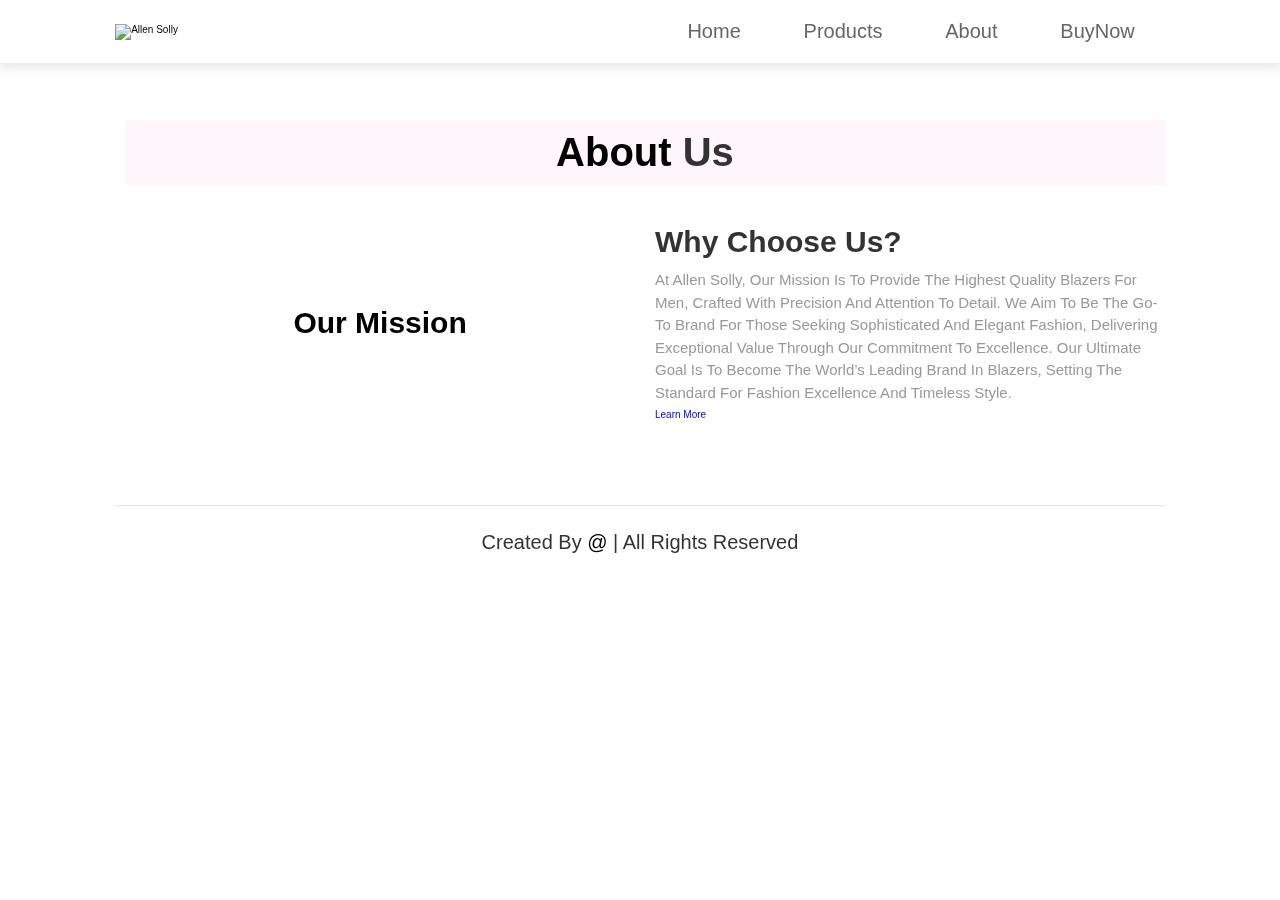
==== about.html @ ab2e97d4 "Add files via upload" ====
<!DOCTYPE html>
<html lang="en">
<head>
    <meta charset="UTF-8">
    <meta http-equiv="X-UA-Compatible" content="IE=edge">
    <meta name="viewport" content="width=device-width, initial-scale=1.0">
    <title> About Allen Solly </title>

    <link rel="stylesheet" href="https://cdnjs.cloudflare.com/ajax/libs/font-awesome/5.15.3/css/all.min.css">

    
    <link rel="stylesheet" href="style1.css">

</head>
<header>

    <input type="checkbox" name="" id="toggler">
    <label for="toggler" class="fas fa-bars"></label>

    <img src="images\header_brand_logo_AS.png"alt="Allen Solly" width="150">
    <nav class="navbar">
        <nav class="navbar">
            <a href="index1.html">home</a>
            <a href="product.html">products</a>
            <a href="about.html">about</a>
            <a href="contact12.html">BuyNow</a>
        </nav>
    </nav>
</header>

    <section class="about prods" id="about">

        <h1 class="heading"> <span> about </span> us </h1>
    
        <div class="row">
    
            <div class="img-container" >
                
                <h3 >Our Mission</h3>
            </div>
    
            <div class="content">
                <h3>why choose us?</h3>
                <p>At Allen Solly, our mission is to provide the highest quality blazers for men, 
                    crafted with precision and attention to detail. We aim to be the go-to brand for those seeking sophisticated
                     and elegant fashion, delivering exceptional value through our commitment to excellence. 
                     Our ultimate goal is to become the world’s leading brand in blazers,
                    setting the standard for fashion excellence and timeless style.</p>
                <a href="index1.html" class="btn">learn more</a>
            </div>
    
        </div>
    
    </section>

<section class="footer">

    <div class="credit"> created by <span>@</span> | all rights reserved </div>

</section>
<style>
  .footer .credit{text-align: center;
    padding:1.5rem;
    margin-top: 1.5rem;
    padding-top: 2.5rem;
    font-size: 2rem;
    color:#333;
    border-top: .1rem solid rgba(0,0,0,.1);
    padding-bottom: 9rem;}
</style>
</html>
</html>
---- style1.css ----
:root{
    --black:#000000;
}

*{
    margin:0; padding:0;
    box-sizing: border-box;
    font-family: Verdana, Geneva, Tahoma, sans-serif;
    outline: none; border:none;
    text-decoration: none;
    text-transform: capitalize;
    transition: .2s linear;
}

html{
    font-size: 62.5%;
    scroll-behavior: smooth;
    scroll-padding-top: 6rem;
    overflow-x: hidden;
}
/* .home, .about, .regist, .teams, .contact, footer{ */
    /* font-family: 'Poppins', sans-serif; */


section{
    padding:2rem 9%;
}

.heading{
    text-align:center;
    font-size: 4rem;
    color:#333;
    padding:1rem;
    margin:2rem 0;
    background:rgba(255, 51, 153,.05);
}

.heading span{
    color:var(--black);
}

.p{
    display: inline-block;
    margin-top: 1rem;
    border-radius: 1rem;
    background:#333;
    color:#fff;
    padding:.8rem 2.5rem;
    cursor: pointer;
    font-size: 1.7rem;
}

.btn:hover{
    background:var(--black);
}

header{
    position: fixed;
    top:0; left:0; right:0;
    background:#fff;
    padding:2rem 9%;
    display: flex;
    align-items: center;
    justify-content: space-between;
    z-index: 1000;
    box-shadow: 0 .5rem 1rem rgba(0,0,0,.1);
}

header .logo{
    font-size: 3rem;
    color:#333;
    font-weight: bolder;
}

header .logo span{
    color:var(--black);
}

header .navbar a{
    font-size: 2rem;
    padding:0 3rem;
    color:#666;
}

header .navbar a:hover{
    color:var(--black);
}

header .icons a{
    font-size: 2.5rem;
    color:#333;
    margin-left: 1.5rem;
}

header .icons a:hover{
    color:var(--black);
}

header #toggler{
    display: none;
}

header .fa-bars{
    font-size: 3rem;
    color:#333;
    border-radius: .5rem;
    padding:.5rem 1.5rem;
    cursor: pointer;
    border:.1rem solid rgba(0,0,0,.3);
    display: none;
}

.home{
    display: flex;
    align-items: center;
    min-height: 100vh;
     background:url("AS_D_Men_Collection_HB_03_V3_Tuxedo.jpg") no-repeat; 
    /* background:url("AS_D_Men_Collection_HB_03_V3_Tuxedo.jpg") ; */
    /* background:url("AS_D_Men_Collection_HB_03_V3_Tuxedo.jpg") ; */
    background-size: 100%;
    background-position: center;
    animation: slide 10s linear infinite;
    opacity: 5.5;
}
/* .home:nth-child(1) {
    background-image: url('https://images.unsplash.com/photo-1595356700395-6f14b5c1f33f?ixlib=rb-1.2.1&ixid=MnwxMjA3fDB8MHxwaG90by1wYWdlfHx8fGVufDB8fHx8&auto=format&fit=crop&w=1000&q=80');
    animation-delay: -0;
  }
@keyframes slide {
    0% {
      transform: translateX(0%);
    }
    100% {
      transform: translateX(-100%);
    }
  } */

.home .content{
    /* max-width: 70rem; */
    text-align: center;
    
}

.home .content h3{
    font-size: 6rem;
    color:#333;
}

.home .content span{
    font-size: 3.5rem;
    color:var(--black);
    padding:1rem 0;
    line-height: 1.5;
}

.home .content p{
    font-size: 1.5rem;
    color:#3e2828;
    padding:1rem 0;
    line-height: 1.5;
}

.about .row{
    display: flex;
    align-items: center;
    gap:2rem;
    flex-wrap: wrap;
    padding:2rem 0;
    padding-bottom: 3rem;
}

.about .row .img-container{
    flex:1 1 40rem;
    position: relative;
    
}


.about .row .img-container h3{
    position: absolute;
     top:50%;
     transform: translateY(-50%);
    font-size: 3rem;
    background:#fff;
    width:100%;
    padding:1rem 2rem;
    text-align: center;
    mix-blend-mode: screen;
    

}

.about .row .content{
    flex:1 1 40rem;
}

.about .row .content h3{
    font-size: 3rem;
    color:#333;
}

.about .row .content p{
    font-size: 1.5rem;
    color:#999;
    padding:.5rem 0;
    padding-top: 1rem;
    line-height: 1.5;
}

.icons-container{
    background:#eee;
    display: flex;
    flex-wrap: wrap;
    gap:1.5rem;
    padding-top: 5rem;
    padding-bottom: 5rem;
}

.icons-container .icons{
    background:#fff;
    border:.1rem solid rgba(0,0,0,.1);
    padding:2rem;
    display: flex;
    align-items: center;
    flex:1 1 25rem;
}

.icons-container .icons img{
    height:5rem;
    margin-right: 2rem;
}

.icons-container .icons h3{
    color:#333;
    padding-bottom: .5rem;
    font-size: 1.5rem;
}

.icons-container .icons span{
    color:#555;
    font-size: 1.3rem;
}

.contact .row{
    display: flex;
    flex-wrap: wrap-reverse;
    gap:1.5rem;
    align-items: center;
}

.contact .row form{
    flex:1 1 40rem;
    padding:2rem 2.5rem;
    box-shadow: 0 .5rem 1.5rem rgba(0,0,0,.1);
    border:.1rem solid rgba(0,0,0,.1);
    background: #fff;
    border-radius: .5rem;
}

.contact .row .image{
    flex:1 1 40rem;
}

.contact .row .image img{
    width: 100%;
}

.contact .row form .box{
    padding:1rem;
    font-size: 1.7rem;
    color:#333;
    text-transform: none;
    border:.1rem solid rgba(35, 31, 31, 0.1);
    border-radius: .5rem;
    margin:.7rem 0;
    width: 100%;
}

.contact .row form .box:focus{
    border-color: var(--black);
}

.contact .row form textarea{
    height: 15rem;
    resize: none;
}
.prods{
    margin-top: 80px;
    margin-left: 10px;
}
.products{
    display:flex;
    justify-content: center;
    font-size: 15px;
    flex-wrap: wrap;
    gap: 10px;
    
}
.product img{
    
    height: 375px;
    width: 250px;
    margin: 5px 5px;
    border-radius: 9px;
    border-bottom: #3e2828;
}
.product a{
    text-align: center;
}
.footer .box-container{
    display: flex;
   flex-wrap: wrap;
    gap:1.5rem;
}

.footer .box-container .box{
    flex:1 1 25rem;
}

.footer .box-container .box h3{
    color:#333;
    font-size: 2.5rem;
    padding:1rem 0;
}

.footer .box-container .box a{
    display: block;
    color:#666;
    font-size: 1.5rem;
    padding:1rem 0;
}

.footer .box-container .box a:hover{
    color:var(--black);
    text-decoration: underline;
}

.footer .box-container .box  img{
    margin-top: 1rem;
}

/* .footer .credit{
    text-align: center;
    padding:1.5rem;
    margin-top: 1.5rem;
    padding-top: 2.5rem;
    font-size: 2rem;
    color:#333;
    border-top: .1rem solid rgba(0,0,0,.1);
    padding-bottom: 9rem;
} */

.footer .credit span{
    color:var(--black);
}
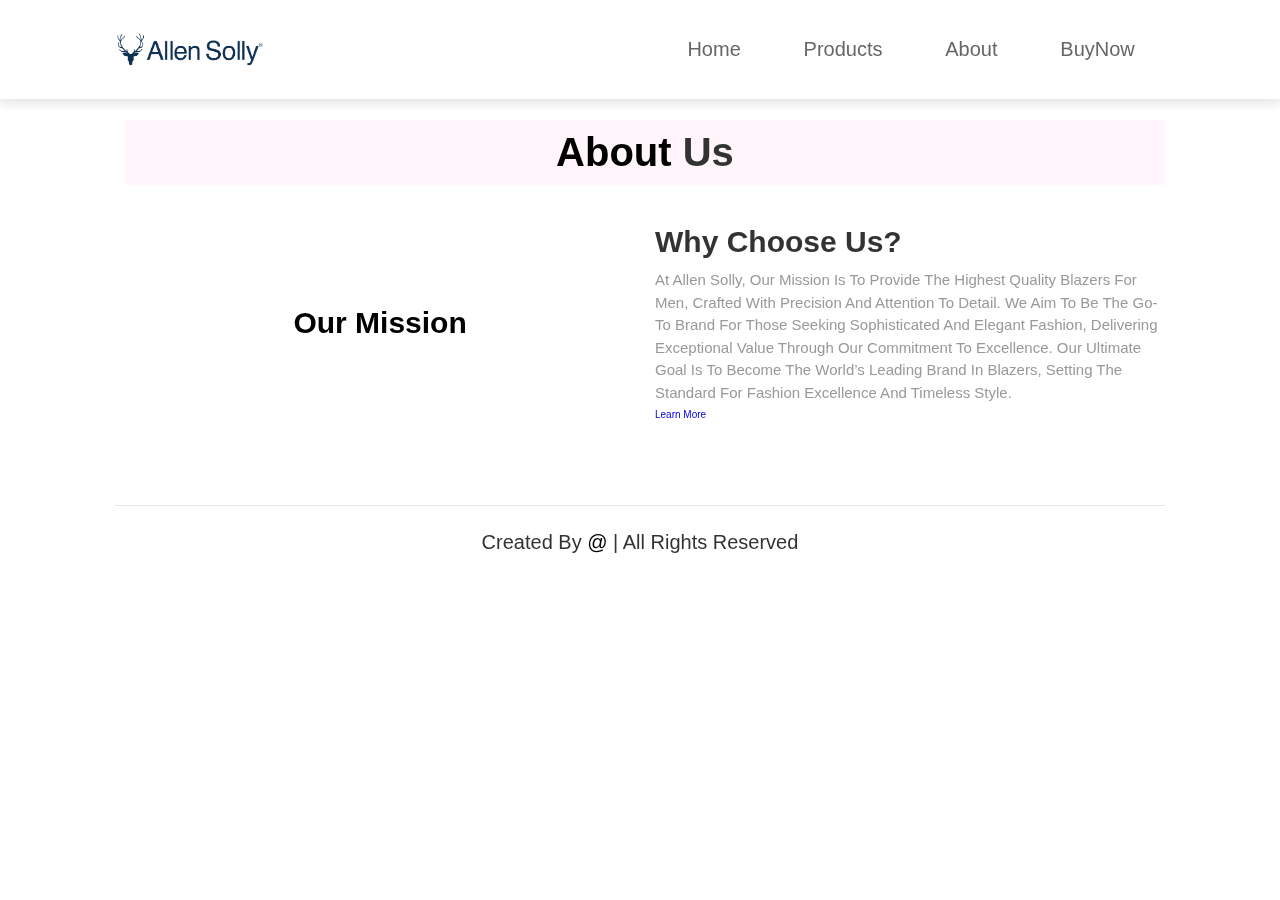
==== commit 1474500c: "Update about.html" ====
--- a/about.html
+++ b/about.html
@@ -20,7 +20,7 @@
     <img src="images\header_brand_logo_AS.png"alt="Allen Solly" width="150">
     <nav class="navbar">
         <nav class="navbar">
-            <a href="index1.html">home</a>
+            <a href="index.html">home</a>
             <a href="product.html">products</a>
             <a href="about.html">about</a>
             <a href="contact12.html">BuyNow</a>
@@ -46,7 +46,7 @@
                      and elegant fashion, delivering exceptional value through our commitment to excellence. 
                      Our ultimate goal is to become the world’s leading brand in blazers,
                     setting the standard for fashion excellence and timeless style.</p>
-                <a href="index1.html" class="btn">learn more</a>
+                <a href="index.html" class="btn">learn more</a>
             </div>
     
         </div>
@@ -69,4 +69,4 @@
     padding-bottom: 9rem;}
 </style>
 </html>
-</html>+</html>
